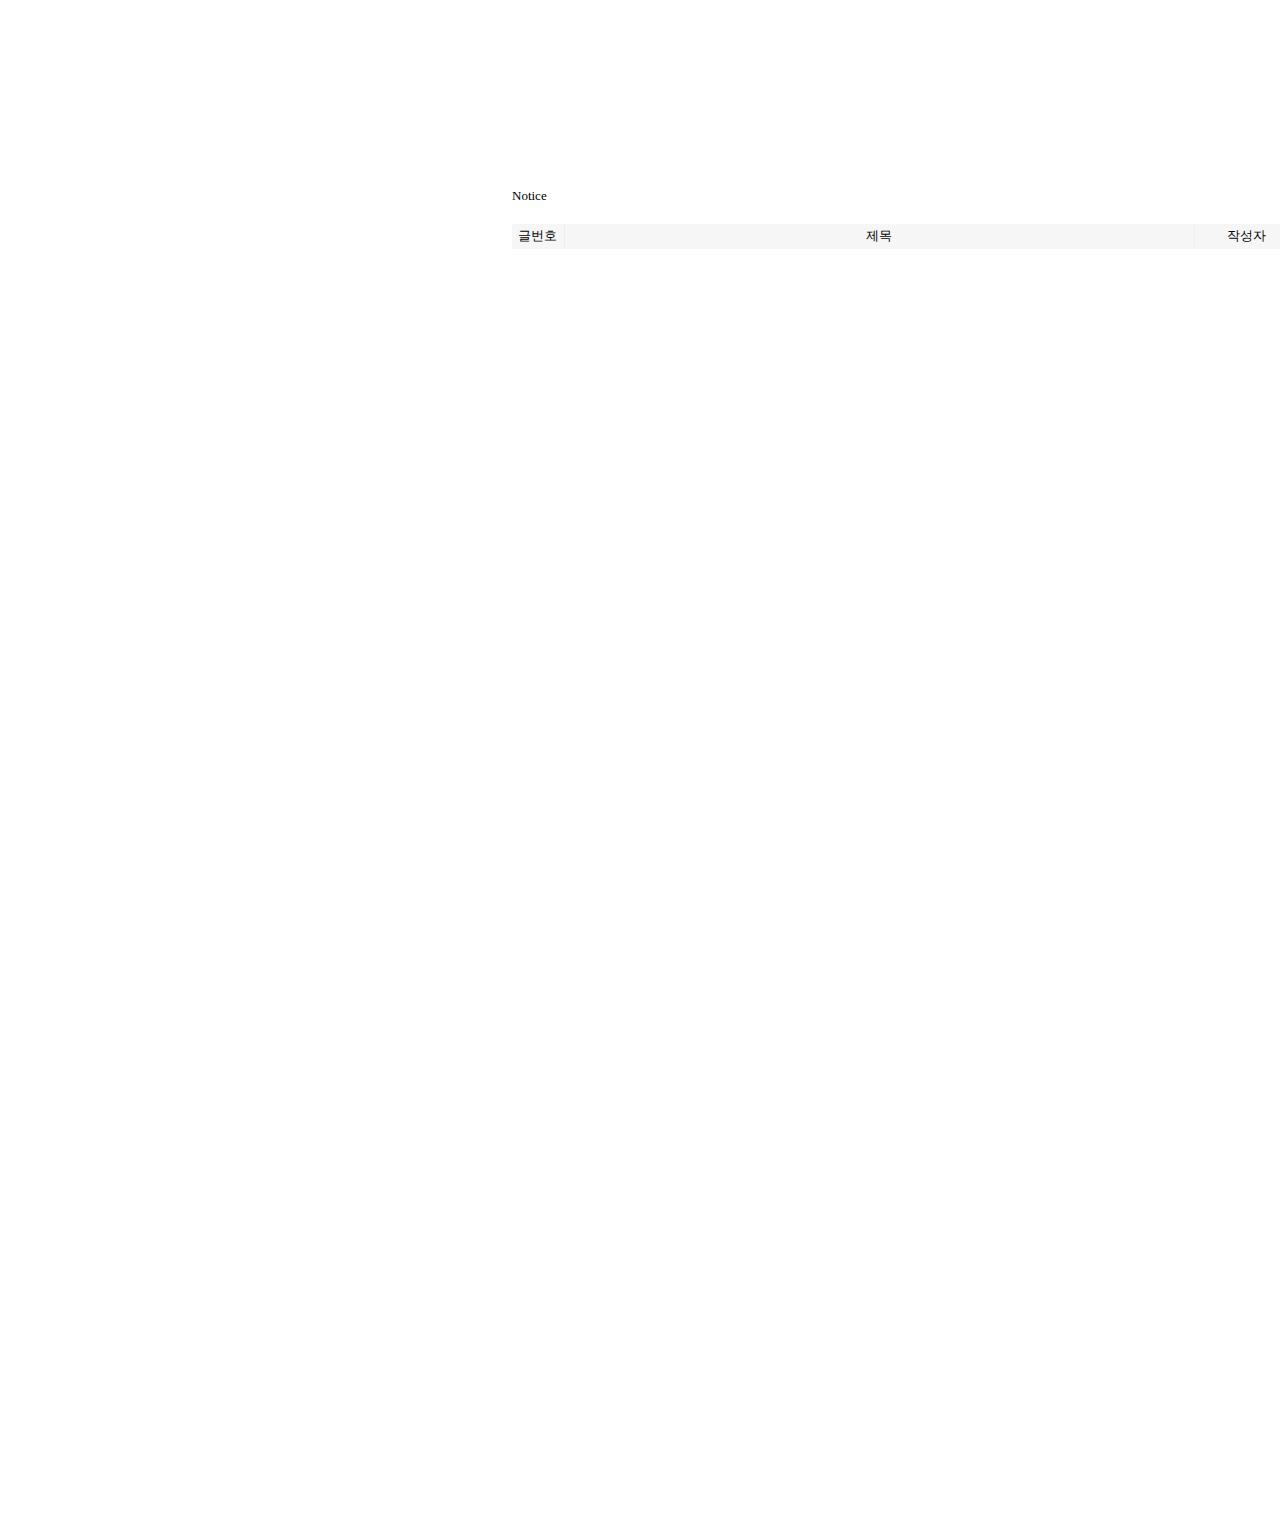
==== SpringBootPJ/src/main/resources/templates/Home/board.html @ 3ed6ce0a "my push" ====
<!DOCTYPE html>
<html>
<head>
<meta charset="UTF-8">
<title>Insert title here</title>
</head>
<style>
        *{box-sizing: border-box}
        div{border: 0.px solid black}


        /*    모든 영역*/
        #container{height: 1500px;margin: auto;}


        #search{
            width: 110px;
            height: 17px;
            border: 0;
            vertical-align: middle;
            background: none;
            border-bottom: 1px solid #3e3e3e;
        }

        /*    중앙 내용*/
        #contents{float: left; width: 1212px; height: 1500px; margin-left: 56vh; margin-top: 0; font-size: 13px;}
        #notice{margin-top: 20vh;}

        #product_ul{list-style: none; display: table;}
        #product_info{list-style: none; font-size: 12px;}
        .box_div img{width: 375px; height: 400px; padding: 8px}

        .box_div img:hover{opacity: 50%}

        .box_li {float: left;}

        /*    오른쪽 메뉴*/
        #rightmenu{float:left; width: 250px; position: fixed; right:130px; padding: 49px 80px 0px 0px; text-align: right;}
        #rightmenu ul li{
            text-decoration: none; 
            color: black; 
            display: inline-block;
            margin: 0px 0px 5px 0;
            font-size: 11px;
            text-transform: uppercase;                     
        }


         .nheader{
		 float: left;
		 text-align: center;
		 margin-top: 20px;
		 background-color: #f6f6f6;;
		 height: 25px;
		 line-height: 24px;
	 	 }
	 
	     .ncontents{
		 float: left;
		 overflow-y:auto;
		 word-wrap:break-word;
		 line-height: 24px;
	 	 }
	 	 
	 	 #n_hover:hover{
	 	 opacity: 50%;
	     }
	     #back{
	     border: 1px solid #c4c4c4; background-color: rgba(266,266,266,0); color: #c4c4c4; padding: 5px;
	     }
	     #back:hover{
	 	 opacity: 50%;
	     }
	     #home{
	     border: 1px solid #c4c4c4; background-color: rgba(266,266,266,0); color: #c4c4c4; padding: 5px;
	     }
	     #dbtn{
	     border: 1px solid #c4c4c4; background-color: rgba(266,266,266,0); color: #c4c4c4; padding: 5px;
	     }
	     #dbtn:hover{
	     opacity: 50%;
	     }
	     #modify{
	     border: 1px solid #c4c4c4; background-color: rgba(266,266,266,0); color: #c4c4c4; padding: 5px;
	     }
	     #modify:hover{
	     opacity: 50%;
	     }

    </style>
    <body>
        <!--       전체 영역-->
        <div id=OSF_ALL>
            <!--           왼쪽메뉴, 중앙 내용, 오른쪽 메뉴 -->
            <div id="container">

                 <!--               중앙 내용-->
                <form action="../notice/modify" method="post">
                <div id="contents">
                <div id = "notice">Notice</div>
                <div style="width: 1050px;">
                <div class="nheader" style="width: 5%; border-right: 0.5px solid #eeeeee;">글번호</div>
                <input type="hidden" value="${result.n_seq}" name="n_seq">
                <div class="nheader" style="width: 60%; border-right: 0.5px solid #eeeeee;">제목</div>
                <div class="nheader" style="width: 10%; border-right: 0.5px solid #eeeeee;">작성자</div>
                <input type="hidden" value="${result.writer}" name="writer">
                <div class="nheader" style="width: 15%; border-right: 0.5px solid #eeeeee;">작성일</div>
                <div class="nheader" style="width: 10%;"> 내용</div>
                <input type="hidden" value="${page}" name="page">
                </div>
                <div style="width: 1050px;">
                <div style="height: 70px;"></div>
                </div>
                <div style="width: 1050px; border-right: 0.5px solid #fdfdfd;">
                <div class="ncontents" style="width: 100%;"><c:out value="${result.contents}" escapeXml="false"></c:out></div>
                </div>
                <div style="width: 1050px; margin-top: 30px;">
        		<div style="width: 100%; text-align: right; border-right: 1px solid #fdfdfd;"><input type="button" id="dbtn" value="삭제하기">&nbsp;&nbsp;<input type="submit" id="modify" value="수정하기">&nbsp;&nbsp;<input type="button" id="back" value="뒤로가기"></div>
                </div>	
                <div style="width: 1050px; margin-top: 30px;">
                <div style="width: 100%; text-align: right; border-right: 1px solid #fdfdfd;"><input type="button" id="home" value="홈으로"></div>	
                </div>
                
               

                </div>
                </form>

            </div>

            <br>

        </div>

    </body>
</html>
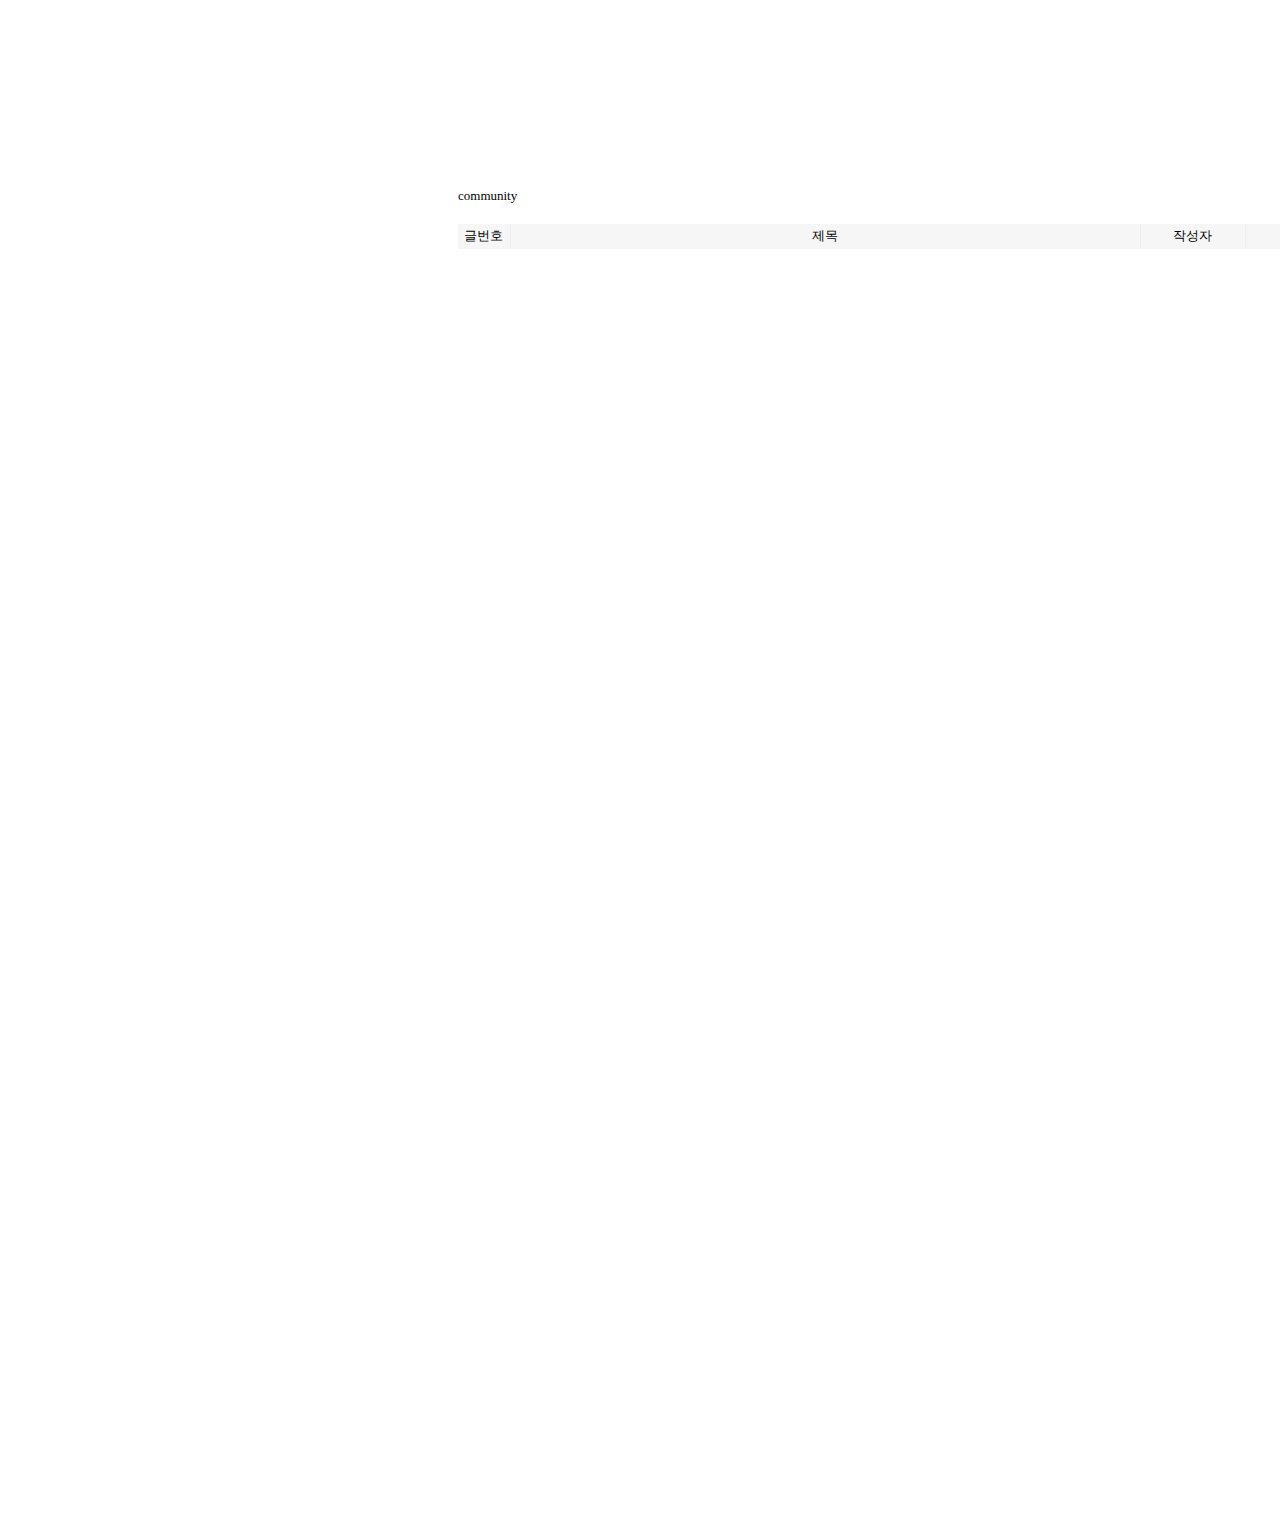
==== commit 4f1b86da: "me" ====
--- a/SpringBootPJ/src/main/resources/templates/Home/board.html
+++ b/SpringBootPJ/src/main/resources/templates/Home/board.html
@@ -3,13 +3,14 @@
 <head>
 <meta charset="UTF-8">
 <title>Insert title here</title>
+
 </head>
 <style>
         *{box-sizing: border-box}
         div{border: 0.px solid black}
 
 
-        /*    모든 영역*/
+
         #container{height: 1500px;margin: auto;}
 
 
@@ -22,28 +23,17 @@
             border-bottom: 1px solid #3e3e3e;
         }
 
-        /*    중앙 내용*/
-        #contents{float: left; width: 1212px; height: 1500px; margin-left: 56vh; margin-top: 0; font-size: 13px;}
+
+        #contents{float: left; width: 1212px; height: 1500px; margin-left: 50vh; margin-top: 0; font-size: 13px;}
         #notice{margin-top: 20vh;}
 
-        #product_ul{list-style: none; display: table;}
-        #product_info{list-style: none; font-size: 12px;}
         .box_div img{width: 375px; height: 400px; padding: 8px}
 
         .box_div img:hover{opacity: 50%}
 
         .box_li {float: left;}
 
-        /*    오른쪽 메뉴*/
-        #rightmenu{float:left; width: 250px; position: fixed; right:130px; padding: 49px 80px 0px 0px; text-align: right;}
-        #rightmenu ul li{
-            text-decoration: none; 
-            color: black; 
-            display: inline-block;
-            margin: 0px 0px 5px 0;
-            font-size: 11px;
-            text-transform: uppercase;                     
-        }
+
 
 
          .nheader{
@@ -65,7 +55,7 @@
 	 	 #n_hover:hover{
 	 	 opacity: 50%;
 	     }
-	     #back{
+	     #create{
 	     border: 1px solid #c4c4c4; background-color: rgba(266,266,266,0); color: #c4c4c4; padding: 5px;
 	     }
 	     #back:hover{
@@ -97,28 +87,40 @@
                  <!--               중앙 내용-->
                 <form action="../notice/modify" method="post">
                 <div id="contents">
-                <div id = "notice">Notice</div>
+                <div id = "notice">community</div>
                 <div style="width: 1050px;">
                 <div class="nheader" style="width: 5%; border-right: 0.5px solid #eeeeee;">글번호</div>
-                <input type="hidden" value="${result.n_seq}" name="n_seq">
+                <input type="hidden" value="${list.seq}" name="n_seq">
                 <div class="nheader" style="width: 60%; border-right: 0.5px solid #eeeeee;">제목</div>
                 <div class="nheader" style="width: 10%; border-right: 0.5px solid #eeeeee;">작성자</div>
-                <input type="hidden" value="${result.writer}" name="writer">
+                <input type="hidden" value="${list.writer}" name="writer">
                 <div class="nheader" style="width: 15%; border-right: 0.5px solid #eeeeee;">작성일</div>
                 <div class="nheader" style="width: 10%;"> 내용</div>
                 <input type="hidden" value="${page}" name="page">
                 </div>
+		
+				
                 <div style="width: 1050px;">
-                <div style="height: 70px;"></div>
+                <div style="height: 50px;"></div>
                 </div>
                 <div style="width: 1050px; border-right: 0.5px solid #fdfdfd;">
-                <div class="ncontents" style="width: 100%;"><c:out value="${result.contents}" escapeXml="false"></c:out></div>
+                <div class="ncontents" style="width: 100%;">
+                	<tr th:each="list : ${list}">
+                	<div class="posts" >
+						<td th:text="${list.seq}" class="seq"></td>
+						<td th:text="${list.title}" class="title"></td>
+						<td th:text="${list.content}" class="content"></td>
+						<td th:text="${list.writer}" class="writer"></td>
+						<td th:text="${list.write_date}" class="write_date"></td>
+						</div>
+					</tr>					
+				</div>
                 </div>
                 <div style="width: 1050px; margin-top: 30px;">
-        		<div style="width: 100%; text-align: right; border-right: 1px solid #fdfdfd;"><input type="button" id="dbtn" value="삭제하기">&nbsp;&nbsp;<input type="submit" id="modify" value="수정하기">&nbsp;&nbsp;<input type="button" id="back" value="뒤로가기"></div>
+        		<div style="width: 100%; text-align: right; border-right: 1px solid #fdfdfd;"><input type="button" id="dbtn" value="삭제하기">&nbsp;&nbsp;<input type="submit" id="modify" value="수정하기">&nbsp;&nbsp;<input type="button" id="create" value="등록하기" onclick="location.href='goWrite'"></div>
                 </div>	
                 <div style="width: 1050px; margin-top: 30px;">
-                <div style="width: 100%; text-align: right; border-right: 1px solid #fdfdfd;"><input type="button" id="home" value="홈으로"></div>	
+                <div style="width: 100%; text-align: right; border-right: 1px solid #fdfdfd;"><input type="button" id="home" value="홈으로" onclick="location.href='/'"></div>	
                 </div>
                 
                
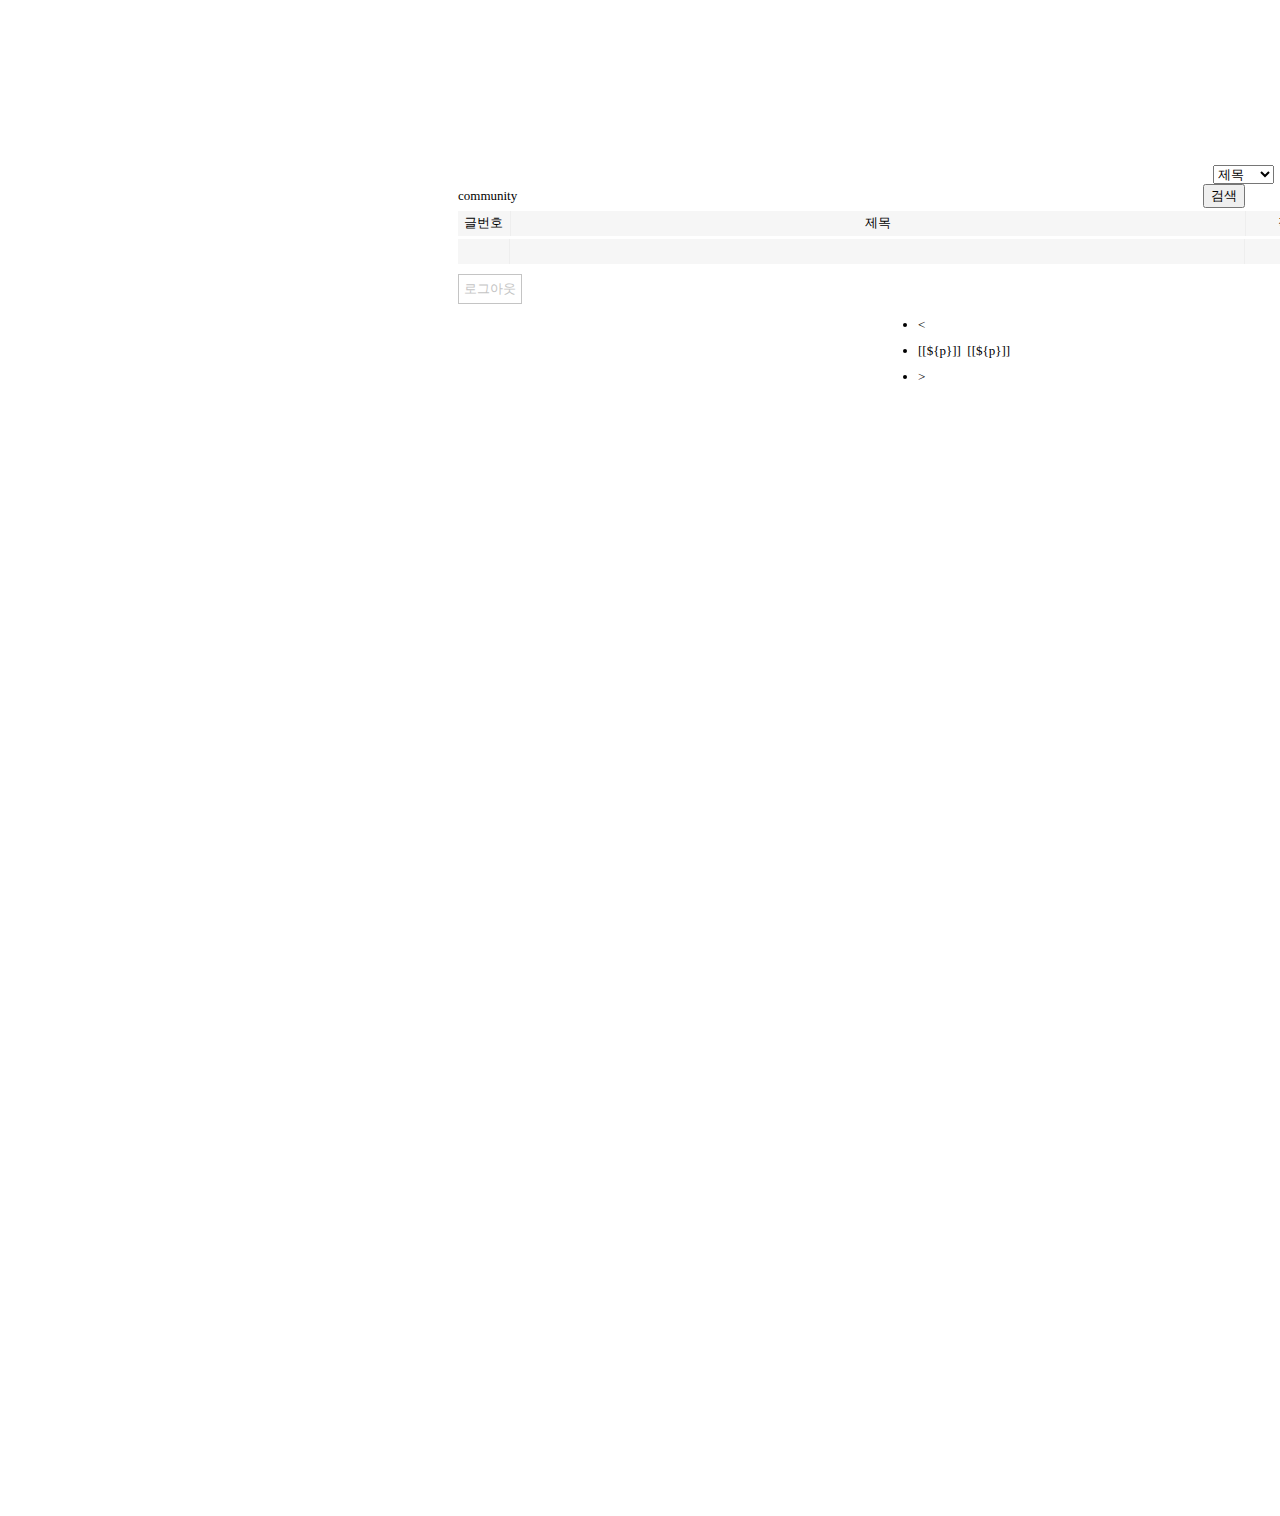
==== commit 291dae4c: "Clear Project" ====
--- a/SpringBootPJ/src/main/resources/templates/Home/board.html
+++ b/SpringBootPJ/src/main/resources/templates/Home/board.html
@@ -3,7 +3,12 @@
 <head>
 <meta charset="UTF-8">
 <title>Insert title here</title>
-
+<!-- CSS only -->
+<link href="https://cdn.jsdelivr.net/npm/bootstrap@5.2.3/dist/css/bootstrap.min.css" rel="stylesheet" integrity="sha384-rbsA2VBKQhggwzxH7pPCaAqO46MgnOM80zW1RWuH61DGLwZJEdK2Kadq2F9CUG65" crossorigin="anonymous">
+<script src="https://code.jquery.com/jquery-3.2.1.min.js"></script>
+<script type="text/javascript"> 
+   history.replaceState({}, null, location.pathname); 
+</script> 
 </head>
 <style>
         *{box-sizing: border-box}
@@ -39,10 +44,13 @@
          .nheader{
 		 float: left;
 		 text-align: center;
-		 margin-top: 20px;
+		 margin-top: 3px;
 		 background-color: #f6f6f6;;
 		 height: 25px;
 		 line-height: 24px;
+		 text-overflow: ellipsis;
+		 white-space: nowrap;
+		 overflow: hidden;		
 	 	 }
 	 
 	     .ncontents{
@@ -76,6 +84,14 @@
 	     #modify:hover{
 	     opacity: 50%;
 	     }
+	     #logout{
+	     border: 1px solid #c4c4c4; background-color: rgba(266,266,266,0); color: #c4c4c4; padding: 5px;
+	     }
+	     #logout:hover{
+	     opacity: 50%;
+	     }
+	     
+	     .page-item{margin-top: 10px;}
 
     </style>
     <body>
@@ -85,54 +101,72 @@
             <div id="container">
 
                  <!--               중앙 내용-->
-                <form action="../notice/modify" method="post">
                 <div id="contents">
-                <div id = "notice">community</div>
+                <div style="width: 1050px;"><div id = "notice" style="width: 70%;display: inline-block;">community</div><div class="search" style="width:30%; display: inline-block;">
+                <form action="goBoard">
+                			<select class="selectBox" style="margin-left: 20px;" name="kind" th:value="${paging.kind}">
+                			<option th:selected="${paging.kind}=='pTitle'" value="pTitle">제목</option>
+                			<option th:selected="${paging.kind}=='pWriter'" value="pWriter">작성자</option>
+                			</select><input type="text" style="height: 20px; margin-left: 10px;" placeholder="검색어 입력" name="need" th:value="${paging.need}">
+                			<input type="submit" style="margin-left: 10px;" value="검색">
+                	</form></div>
+                
+                </div>
                 <div style="width: 1050px;">
                 <div class="nheader" style="width: 5%; border-right: 0.5px solid #eeeeee;">글번호</div>
                 <input type="hidden" value="${list.seq}" name="n_seq">
-                <div class="nheader" style="width: 60%; border-right: 0.5px solid #eeeeee;">제목</div>
+                <div class="nheader" style="width: 70%; border-right: 0.5px solid #eeeeee;">제목</div>
                 <div class="nheader" style="width: 10%; border-right: 0.5px solid #eeeeee;">작성자</div>
                 <input type="hidden" value="${list.writer}" name="writer">
                 <div class="nheader" style="width: 15%; border-right: 0.5px solid #eeeeee;">작성일</div>
-                <div class="nheader" style="width: 10%;"> 내용</div>
-                <input type="hidden" value="${page}" name="page">
+                <input type="hidden" value="${paging.nowPage}" name="nowPage">
                 </div>
 		
 				
                 <div style="width: 1050px;">
-                <div style="height: 50px;"></div>
+                <div style="height: 10px;"></div>
                 </div>
                 <div style="width: 1050px; border-right: 0.5px solid #fdfdfd;">
                 <div class="ncontents" style="width: 100%;">
                 	<tr th:each="list : ${list}">
                 	<div class="posts" >
-						<td th:text="${list.seq}" class="seq"></td>
-						<td th:text="${list.title}" class="title"></td>
-						<td th:text="${list.content}" class="content"></td>
-						<td th:text="${list.writer}" class="writer"></td>
-						<td th:text="${list.write_date}" class="write_date"></td>
+						<div class="seq nheader" style="width : 5%; border-right: 0.5px solid #eeeeee;"><td th:text="${list.seq}"></td></div>
+						<div class="title nheader" style="width : 70%; border-right: 0.5px solid #eeeeee;"><a th:href="@{/postView(seq=${list.seq})}"><td th:text="${list.title}"></td></a></div>
+						<div class="writer nheader" style="width : 10%; border-right: 0.5px solid #eeeeee;"><td th:text="${list.writer}"></td></div>
+						<div class="write_date nheader" style="width : 15%; border-right: 0.5px solid #eeeeee;"><td th:text="${list.write_date}"></td></div>
 						</div>
 					</tr>					
 				</div>
                 </div>
+                
+                
+         <div style="width: 1050px; margin-top: 32px;">        
+        		<div style="width: 80%; float: left;">
+        		<input type="button" id="logout" value="로그아웃" style="margin-top :10px;" onclick="location.href='logout'">
+ 						 <ul class="pagination pagination-sm" style="margin-left:50%;">
+ 						 <li th:if="${paging.startPage != 1}" class="page-item"><a class="page-link" th:href="@{/goBoard(nowPage=${paging.startPage - 1 },cntPerPage=${paging.cntPerPage},kind=${paging.kind},need=${paging.need})}">&lt;</a></li>
+						 <li th:each="p: ${#numbers.sequence(paging.startPage,paging.endPage)}" class="page-item">
+						 	<a th:if="${p == paging.nowPage}" class="page-link">[[${p}]]&nbsp;</a>
+						 	<a th:if="${p != paging.nowPage}"><a class="page-link" th:href="@{/goBoard(nowPage=${p},cntPerPage=${paging.cntPerPage},kind=${paging.kind},need=${paging.need})}">[[${p}]]&nbsp;</a></a>
+						 </li>
+						 <li class="page-item"><a th:if="${paging.endPage != paging.lastPage}"><a class="page-link" th:href="@{/goBoard(nowPage=${paging.endPage+1 },cntPerPage=${paging.cntPerPage},kind=${paging.kind},need=${paging.need})}">&gt;</a></a></li>
+  						</ul>
+			</div>
+			
+			<div style="width: 20%; text-align: right; border-right: 1px solid #fdfdfd; float: left; margin-top:10px;">
+				<input type="button" id="create" value="등록하기" onclick="location.href='goWrite'">
+			</div>
+       </div>	
                 <div style="width: 1050px; margin-top: 30px;">
-        		<div style="width: 100%; text-align: right; border-right: 1px solid #fdfdfd;"><input type="button" id="dbtn" value="삭제하기">&nbsp;&nbsp;<input type="submit" id="modify" value="수정하기">&nbsp;&nbsp;<input type="button" id="create" value="등록하기" onclick="location.href='goWrite'"></div>
-                </div>	
-                <div style="width: 1050px; margin-top: 30px;">
-                <div style="width: 100%; text-align: right; border-right: 1px solid #fdfdfd;"><input type="button" id="home" value="홈으로" onclick="location.href='/'"></div>	
-                </div>
-                
-               
+                <div style="width: 100%; text-align: right; border-right: 1px solid #fdfdfd;"><input type="button" id="home" value="홈으로" style="margin-top:10px;" onclick="location.href='/'"></div>	
+             </div>
 
                 </div>
-                </form>
 
             </div>
 
-            <br>
 
-        </div>
+        </div>	
 
     </body>
 </html>